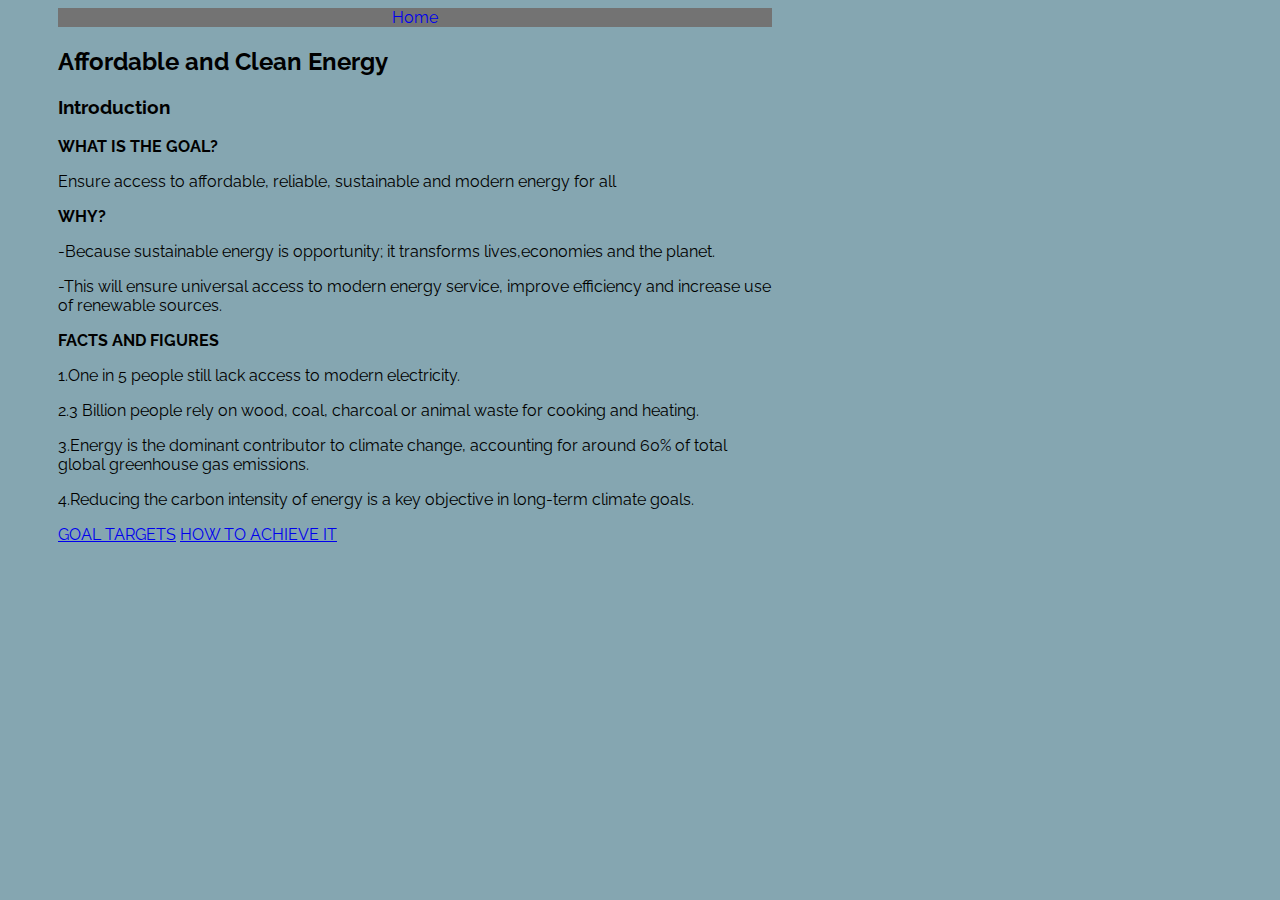
==== index.html @ 3695eb91 "Add files via upload" ====
<!DOCTYPE html>
<html lang="en">
<meta charset="utf-8">

    <head>
    <title>Affordable and Clean Energy</title>
    
    <link rel="stylesheet" href="stylesheet.css">
        
    <link href='https://fonts.googleapis.com/css?family=Raleway:400,600' rel='stylesheet' type='text/css'>
    </head>

<body>
    
    <nav><ul>
        <a href="index.html"><li>Home</li></a>
        </ul>
    </nav>
    
    <h2>Affordable and Clean Energy</h2>
    
    <h3>Introduction</h3>
    
    <b><p>WHAT IS THE GOAL?</p></b>
    
    <p>Ensure access to affordable, reliable, sustainable and modern energy for all</p>
    
    <b><p>WHY?</p></b>
    
    <p>-Because sustainable energy is opportunity; it transforms lives,economies and the planet.</p>
    
    <p>-This will ensure universal access to modern energy service, improve efficiency and increase use of renewable sources.</p>
    
    <b><p>FACTS AND FIGURES</p></b>
    
    <p>1.One in 5 people still lack access to modern electricity.</p>
    <p>2.3 Billion people rely on wood, coal, charcoal or animal waste for cooking and heating.</p>
    <p>3.Energy is the dominant contributor to climate change, accounting for around 60% of total global greenhouse gas emissions.</p>
    <p>4.Reducing the carbon intensity of energy is a key objective in long-term climate goals.</p>
    
    <a href="goals.html">GOAL TARGETS</a>
    <a href="achieve.html">HOW TO ACHIEVE IT</a>

</body>

</html>
---- stylesheet.css ----
body{
    background: #85a6b1;
    padding-left: 50px;
    padding-right: 500px;
    font-family: 'raleway';
}

h3{
    
}

h2{
    
}

nav ul li{
    display: inline-block;
    padding: 20;
    width: 100;
}

nav ul{
    width: 100%;
    background-color: #737373;
    overflow: hidden;
    color: white;
    padding: 0;
    margin: 0;
    text-align: center;
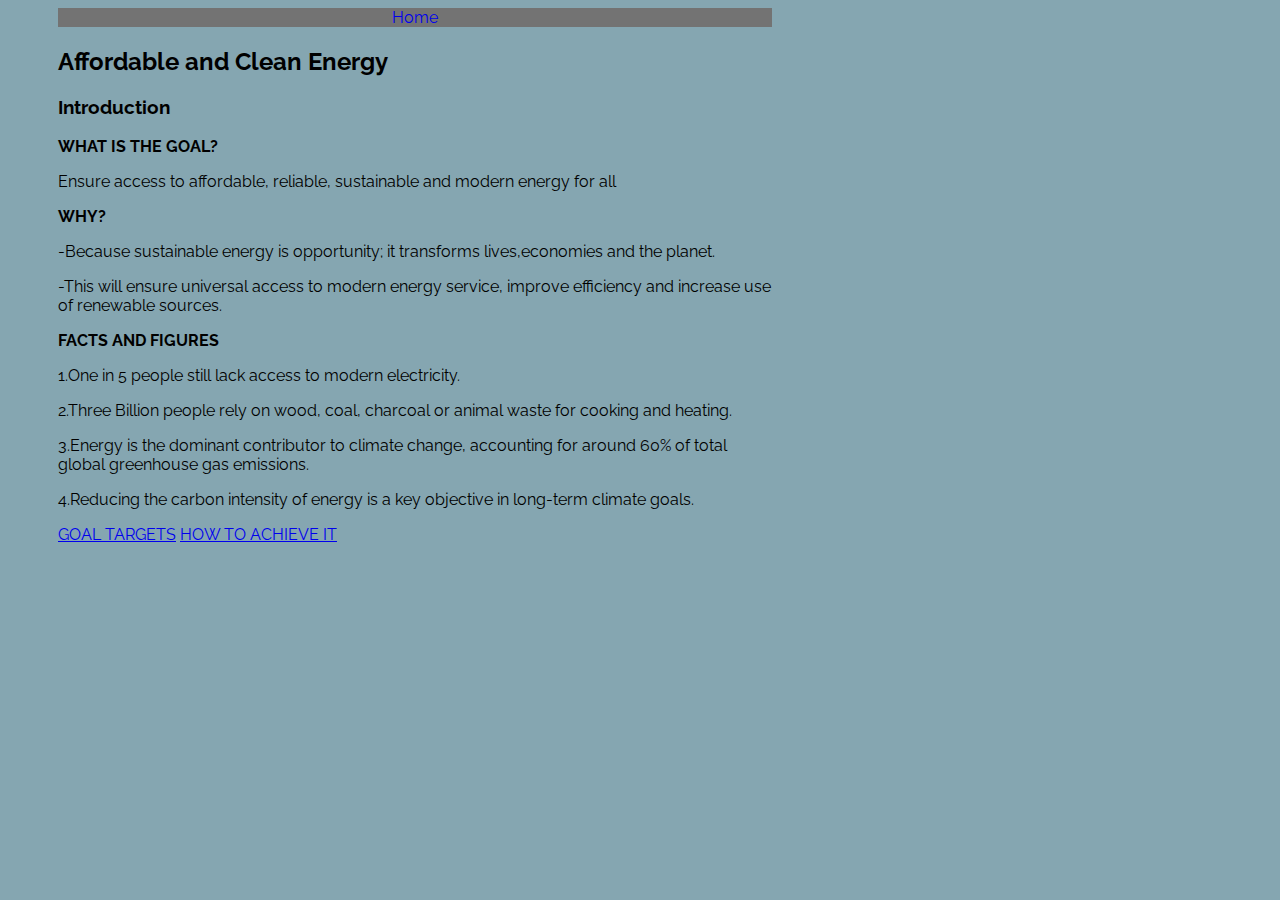
==== commit cc383f44: "Update index.html" ====
--- a/index.html
+++ b/index.html
@@ -34,7 +34,7 @@
     <b><p>FACTS AND FIGURES</p></b>
     
     <p>1.One in 5 people still lack access to modern electricity.</p>
-    <p>2.3 Billion people rely on wood, coal, charcoal or animal waste for cooking and heating.</p>
+    <p>2.Three Billion people rely on wood, coal, charcoal or animal waste for cooking and heating.</p>
     <p>3.Energy is the dominant contributor to climate change, accounting for around 60% of total global greenhouse gas emissions.</p>
     <p>4.Reducing the carbon intensity of energy is a key objective in long-term climate goals.</p>
     
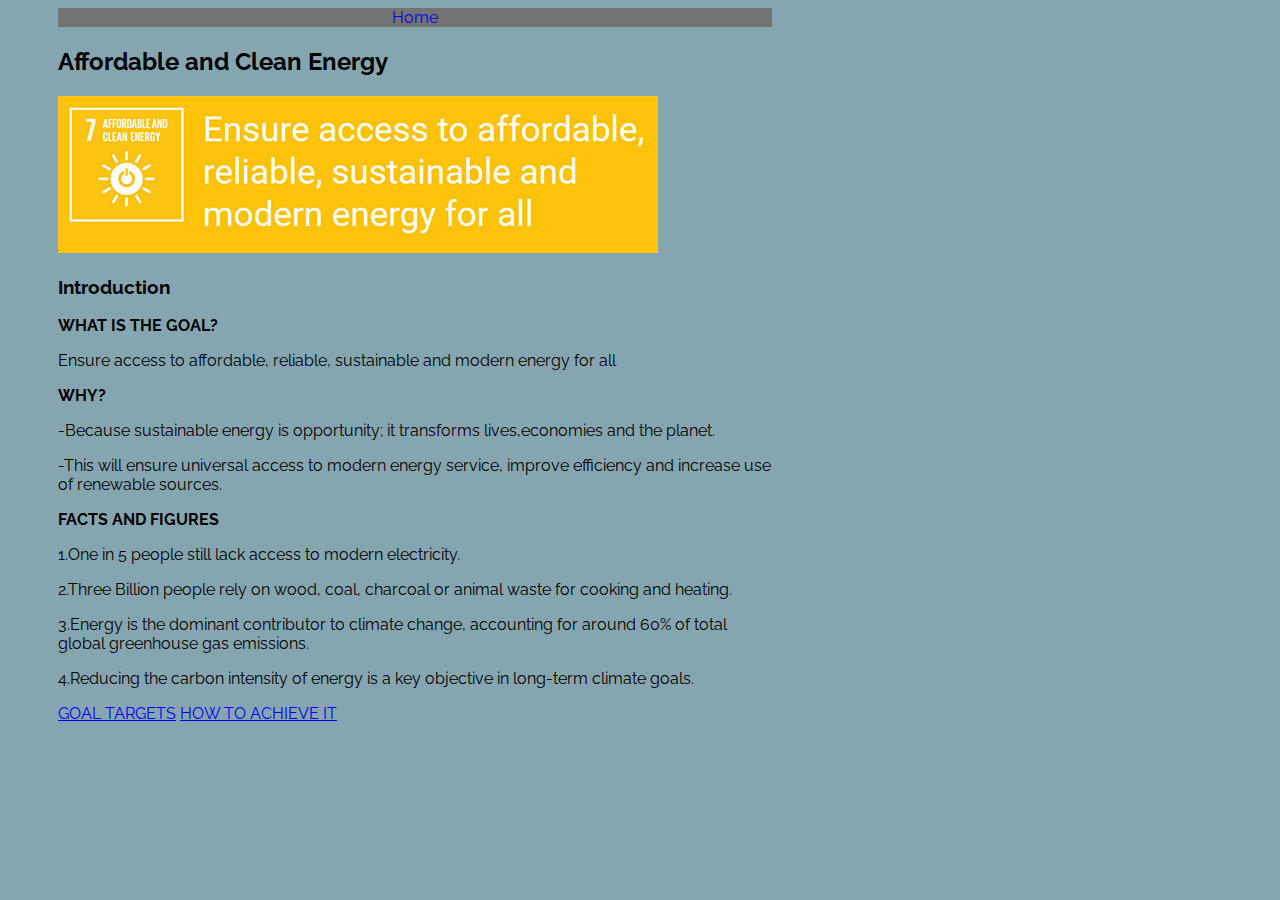
==== commit 18a67887: "Update index.html" ====
--- a/index.html
+++ b/index.html
@@ -18,7 +18,7 @@
     </nav>
     
     <h2>Affordable and Clean Energy</h2>
-    
+    <img src="images/7_Affordable_and_Clean_Energy.jpg">
     <h3>Introduction</h3>
     
     <b><p>WHAT IS THE GOAL?</p></b>
